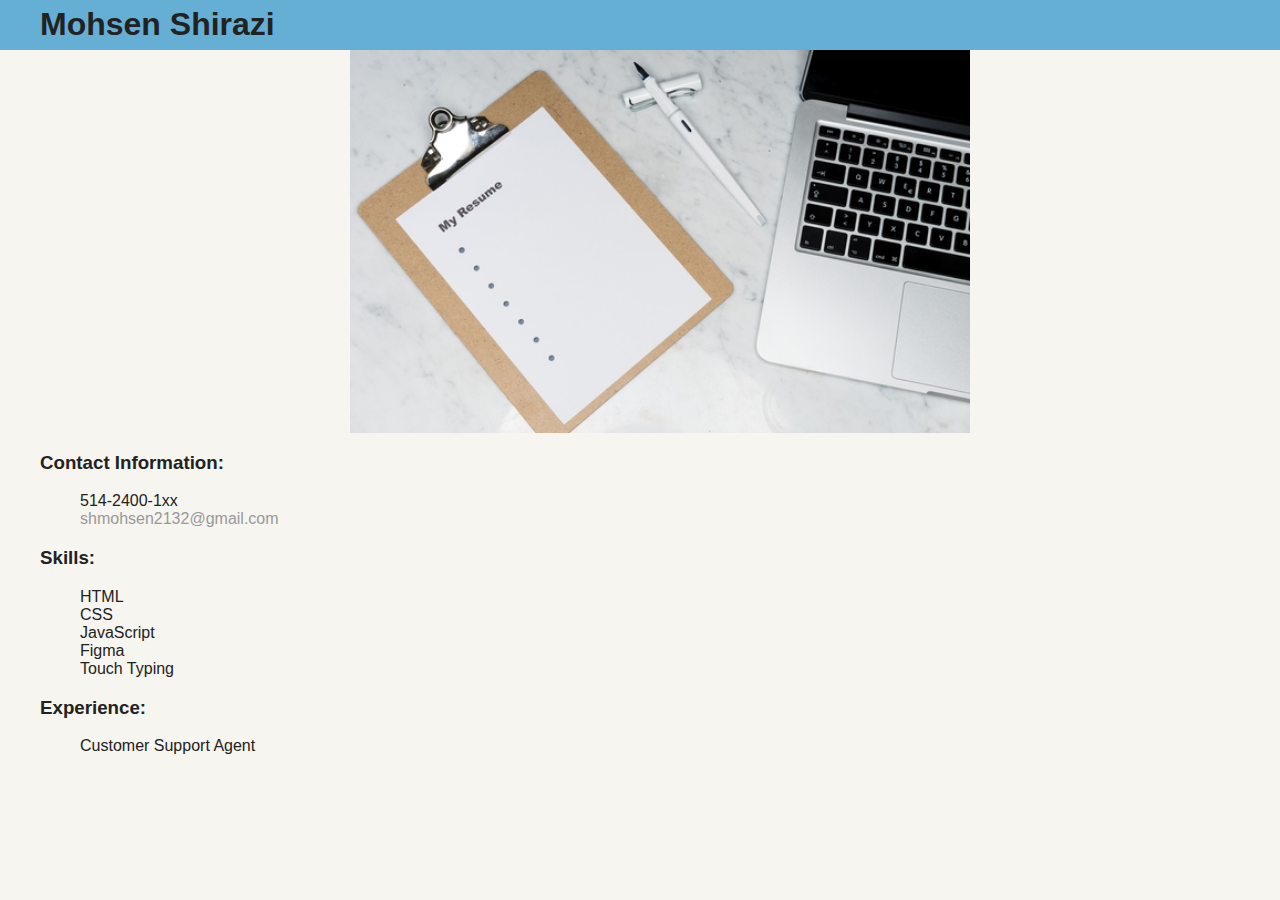
==== resume.html @ a06e06f3 "Added the Resume page" ====
<html lang="en">
<head>
    <meta charset="UTF-8">
    <meta http-equiv="X-UA-Compatible" content="IE=edge">
    <meta name="viewport" content="width=device-width, initial-scale=1.0">
    <link rel="stylesheet" href="styles.css">
    <title>Mohsen's Resume</title>
</head>
<body>
    <header class="resume-header">
        <h1 class="resume-name">Mohsen Shirazi</h1>
    </header>

    <main class="resume-main">


        <section class="resume-sections">
            <img src="images/resume.jpg" alt="Contact Me" class="resume-image">
            <h3 class="contact-info">Contact Information:</h3>
            
            <ul class="resume-list">
                <li>514-2400-1xx</li>
                <li><a href="mailto:shmohsen2132@gmail.com">shmohsen2132@gmail.com</a></li>
            </ul>
            
        </section>

        <section class="resume-sections">
            <h3 class="resume-section-header">Skills:</h3>
            
            <ul class="resume-list">
                <li>HTML</li>
                <li>CSS</li>
                <li>JavaScript</li>
                <li>Figma</li>
                <li>Touch Typing</li>
            </ul>
            
        </section>

        <section class="resume-sections">
            <h3 class="resume-section-experience">Experience:</h3>
            
            <ul class="resume-list">
                <li>Customer Support Agent</li>
            </ul>
            
            
        </section>

        
    </main>
</body>
</html>
---- styles.css ----
/* Global Layout Set-up */
* { 
  box-sizing: border-box;
}
  
body {
  margin: 0;
  padding: 0;
  text-align: center;
  font-family: 'Roboto', sans-serif;
  color: #222;
  background: #f7f5f0;
}
/* Link Styles */

a {
  text-decoration: none;
  color: #999;
}
a:hover {
  color: #6633ff;
}

/* Section Styles */

nav {
  width: 100%;
  background: black;
  min-height: 30px;
  padding: 10px;
  position: fixed;
  text-align: center;
}
.nav {
  display: flex;
  justify-content: space-around;
  font-weight: 700;
  list-style-type: none;
  margin: 0 auto;
  padding: 0;
}

.nav .name {
    display: block;
    margin-right: auto;
    color: white;
}
.nav li {
  padding: 5px 10px 10px 10px;
}
.nav a {
  transition: all .5s;
}
.nav a:hover {
  color: white
}

.mainpage-header {
  text-align: center;
  background: url('images/stars.jpg') no-repeat top center ;
  background-size: cover;
  overflow: hidden;
  padding-top: 60px;
}
.mainpage-header {
  line-height: 1.5;
}
header .profile-image {
  margin-top: 50px;
  width: 150px;
  height: 150px;
  border-radius: 50%;
  border: 3px solid white;
  transition: all .5s;
}
header .profile-image:hover {
  transform: scale(1.2) rotate(5deg);
}
.tag {
  background-color: #efefef5b;
  color: white;
  padding: 10px;
  border-radius: 5px;
  display: table;
  margin: 10px auto;
} 
.location {
  background-color: rgb(34, 34, 34);
  color: rgb(113, 125, 181);
}
.card {
  margin: 30px;
  padding: 20px 40px 40px;
  max-width: 500px;
  text-align: left;
  background: #fff;
  border-bottom: 4px solid #ccc;
  border-radius: 6px;
  transition: all .5s;
}
.card:hover {
  border-color: #ff99ff;
}

ul.skills {
  padding: 0;
  text-align: center;
}

.skills li {
  border-radius: 6px;
  display: inline-block;
  background: #ce98e0;
  color: #451f6d;
  padding: 5px 10px;
  margin: 2px;
  border: 2px solid #451f6d;
}

.skills li:nth-child(odd) {
  background: #d0afff;
}

footer {
  width: 100%;
  min-height: 30px;
  padding: 20px 0 40px 20px;
}

footer .copyright {
  top: -8px;
  font-size: .75em;
}

footer ul {
  list-style-type: none;
  margin: 0;
  padding: 0;
}

footer ul li {
  display: inline-block;
}

a.social {
  display: inline-block;
  text-indent: -9999px;
  margin-left: 5px;
  width: 30px;
  height: 30px;
  background-size: 30px 30px;
  opacity: .4;
  transition: all .5s;
}
a.twitter {
  background-image: url(images/twitter.svg);
}
a.linkedin {
  background-image: url(images/linkedin.svg);
}
a.github {
  background-image: url(images/github.svg);
}
a.social:hover {
  opacity: 1;
}
.clearfix {
  clear: both;
}

/* Styles for larger screens */
@media screen and (min-width: 720px) {
  
  .flex {
      display: -ms-flexbox;      /* TWEENER - IE 10 */
      display: flex; 
      max-width: 1200px;
      -ms-flex-pack: distribute;
      justify-content: space-around;
      margin: 0 auto;
  }

  .mainpage-header {
    min-height: 470px;
  }

  .nav {
    max-width: 1200px;
    padding: 0 30px;
  }


  main {
    padding-top: 20px;
  }

  main p {
    line-height: 1.6em;
  }

  footer {
    font-size: 1.3em;
    max-width: 1200px;
    margin: 40px auto;
  }

}



/* Styles for the Experience Pagee */


/* Resume's header */

.resume-header {
  width: 100%;
  position: fixed;
  z-index: 1;
  height: 50px;
  background-color: #65afd4;
  text-align: left;
}

.resume-header h1 {
  position: relative;
  bottom: 15px;
  margin-left: 40px;
}


.resume-main {
  text-align: left;
  margin-left: 40px;
}

.experience {
  margin-top: 50px;
}

.resume-list {
  list-style: none;
}


/* Re-used the code from https://www.w3schools.com/howto/howto_css_image_center.asp */

.resume-image {
  display: block;
  margin-left: auto;
  margin-right: auto;
  width: 50%;
}
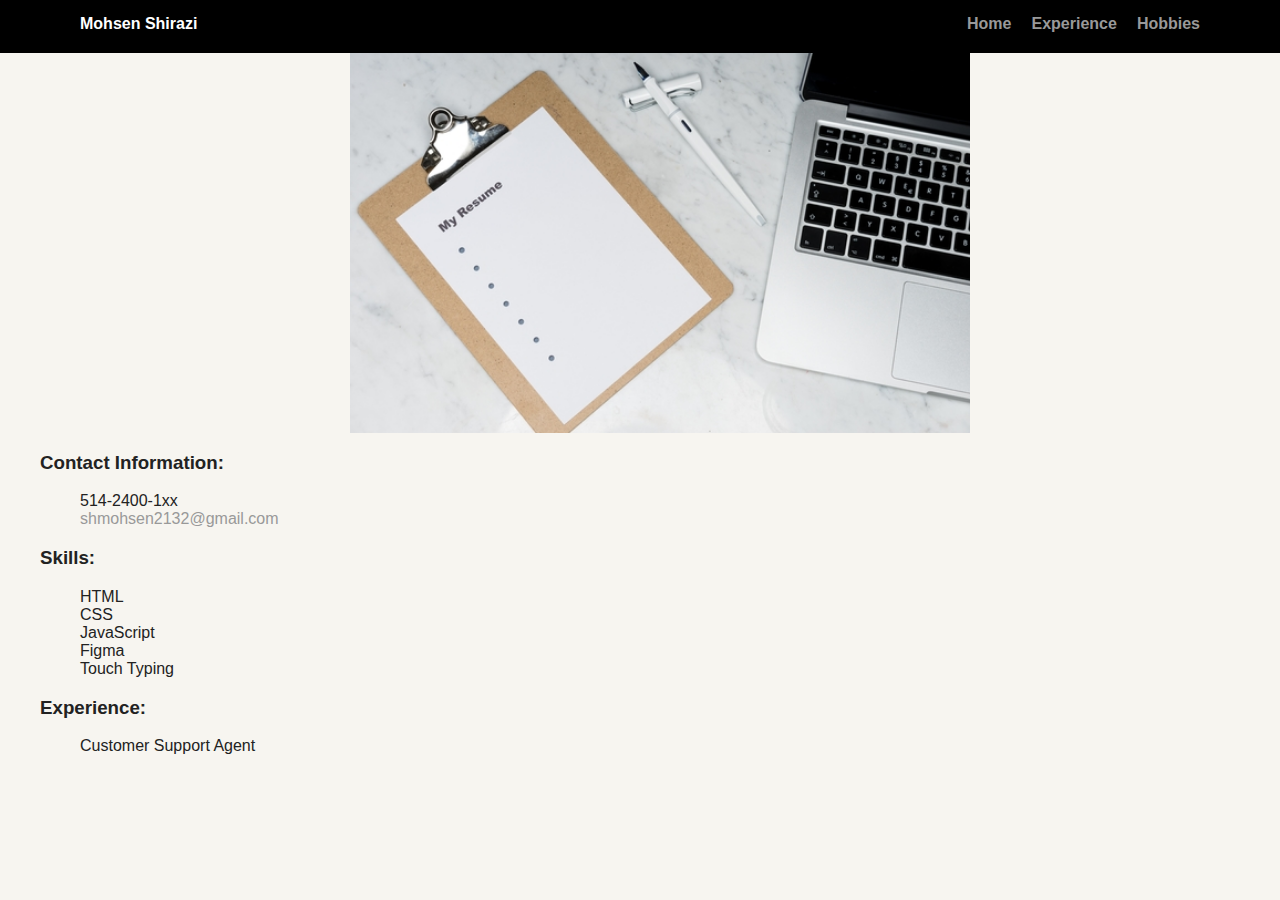
==== commit 62dc3be4: "Finished the project" ====
--- a/resume.html
+++ b/resume.html
@@ -1,3 +1,4 @@
+<!doctype html>
 <html lang="en">
 <head>
     <meta charset="UTF-8">
@@ -7,9 +8,15 @@
     <title>Mohsen's Resume</title>
 </head>
 <body>
-    <header class="resume-header">
-        <h1 class="resume-name">Mohsen Shirazi</h1>
-    </header>
+
+    <nav>
+        <ul class="nav">
+          <li class="name">Mohsen Shirazi</li>
+          <li><a href="index.html">Home</a></li>
+          <li><a href="resume.html">Experience</a></li>
+          <li><a href="hobbies.html">Hobbies</a></li>
+        </ul>
+    </nav>
 
     <main class="resume-main">
 
--- a/styles.css
+++ b/styles.css
@@ -250,4 +250,22 @@
   margin-left: auto;
   margin-right: auto;
   width: 50%;
+}
+
+
+
+/* Hobbies page */
+
+.hobbies-header {
+  text-align: center;
+  background: url('images/stars.jpg') no-repeat top center ;
+  background-size: cover;
+  overflow: hidden;
+  padding-top: 60px;
+  padding-bottom: 30px;
+}
+
+.painting-image {
+  max-width: 400px;
+  margin: 0 auto;
 }